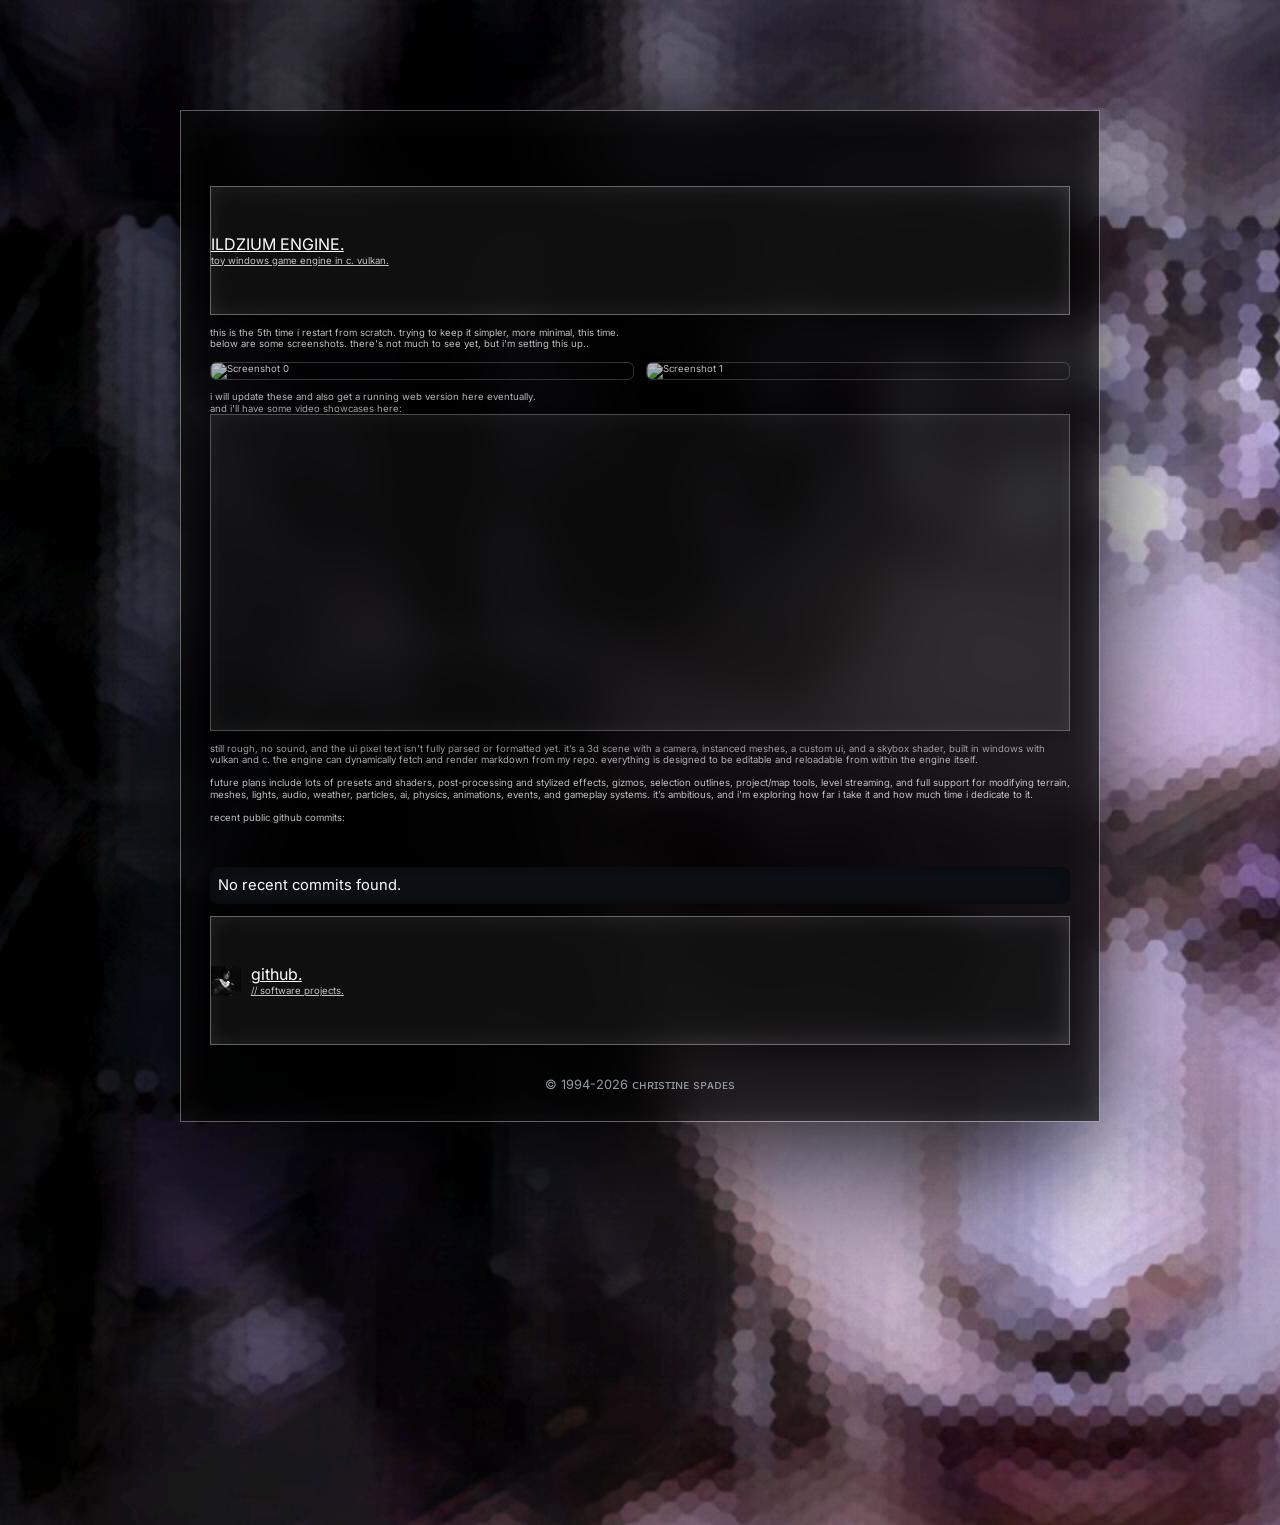
==== code/index.html @ 2f68e23b "added github commit viewer on code/index.html and changed text size" ====
<!DOCTYPE html>
<html lang="en">
<head>
  <link rel="icon" type="image/x-icon" href="images/vfx.ico">
  <meta charset="UTF-8" />
  <meta name="darkreader-lock">
  <meta name="viewport" content="width=device-width, initial-scale=1.0">
  <meta name="p:domain_verify" content="d7098c2d8175e9dd9f93c7200be01d6a"/>
  <title>18+ | ℭ𝔥𝔯𝔦𝔰𝔱𝔦𝔫𝔢</title>
  
  <link rel="preconnect" href="https://fonts.googleapis.com">
  <link rel="preconnect" href="https://fonts.gstatic.com" crossorigin>
  <link rel="preload" as="style" href="https://fonts.googleapis.com/css2?family=Inter:wght@400;600;700&display=swap">
  <link rel="stylesheet" href="https://fonts.googleapis.com/css2?family=Inter:wght@400;600;700&display=swap">
  <link rel="stylesheet" href="/static/css/style.css">
  <script src="/static/js/main.js" defer></script>
</head>
<body>
  <main class="container">
    <section class="links">
        <span class="link-text">
          	<br>
			  <a href="https://github.com/christinespades/ildzium-engine/tree/main" target="_blank" class="link-btn">
			    <span class="link-text">ILDZIUM ENGINE.<br>
          			<small>toy windows game engine in c. vulkan.</span>
			  </a>
            <br>
          	this is the 5th time i restart from scratch. trying to keep it simpler, more minimal, this time.
          	<br>
          	below are some screenshots. there's not much to see yet, but i'm setting this up..
          	<br>
			  <div class="gallery">
			    <img src="images/ildzium0.png" alt="Screenshot 0">
			    <img src="images/ildzium1.png" alt="Screenshot 1">
			  </div>
          	<br>
          	i will update these and also get a running web version here eventually.
          	<br>
          	and i'll have some video showcases here:
		    <div class="link-btn iframe-wrapper">
		      <iframe width="100%" height="315"
		              src="https://www.youtube-nocookie.com/embed/xPkFK-VgnpU?autoplay=0&mute=0"
		              frameborder="0"
		              allow="autoplay; encrypted-media"
		              allowfullscreen></iframe>
		    </div>
		    <br>
		    still rough, no sound, and the ui pixel text isn’t fully parsed or formatted yet. it’s a 3d scene with a camera, instanced meshes, a custom ui, and a skybox shader, built in windows with vulkan and c. the engine can dynamically fetch and render markdown from my repo. everything is designed to be editable and reloadable from within the engine itself.<br>
		    <br>
			future plans include lots of presets and shaders, post-processing and stylized effects, gizmos, selection outlines, project/map tools, level streaming, and full support for modifying terrain, meshes, lights, audio, weather, particles, ai, physics, animations, events, and gameplay systems. it’s ambitious, and i’m exploring how far i take it and how much time i dedicate to it.
          </small>
        </span>
      </a>

      <span class="link-text"><small>recent public github commits:</small><br></span>
      <div id="github-commits"></div>

	  <a href="https://github.com/christinespades" class="link-btn" target="_blank" rel="noopener">
        <img src="/images/code.ico" alt="" class="link-icon">
        <span class="link-text">
          github.<br>
          <small>// software projects.</small>
        </span>
      </a>
    </section>

    <footer>
      <p>© 1994-2026 ᴄʜʀɪsᴛɪɴᴇ sᴘᴀᴅᴇs</p>
    </footer>
  </main>
</body>
</html>
---- static/css/style.css ----
* {
  box-sizing: border-box;
  margin: 0;
  padding: 0;
}

body, html {
  width: 100%;
  height: 100%;
}

:root {
  color-scheme: light;
}

body {
  font-family: 'Inter', system-ui, sans-serif;
  color: white;
  background-color: #000;
  min-height: 100vh;
  display: flex;
  justify-content: center;
  align-items: flex-start;
  background-image: url("/images/newbg.png");
  background-repeat: repeat;
  background-position: top left;
}

body::after {
  content: "";
  position: fixed;
  inset: 0;
  background-image: url("data:image/svg+xml,%3Csvg xmlns='http://www.w3.org/2000/svg' width='120' height='120'%3E%3Cfilter id='n'%3E%3CfeTurbulence type='fractalNoise' baseFrequency='0.8' numOctaves='4'/ %3E%3C/filter%3E%3Crect width='120' height='120' filter='url(%23n)' opacity='0.035'/%3E%3C/svg%3E");
  pointer-events: none;
  z-index: 999;
}

/* Top navigation bar - minimal, floating, rounded, responsive */
.top-bar {
  position: fixed;              /* float above content */
  top: 12px;                    /* small offset from top */
  left: 50%;
  transform: translateX(-50%);
  display: flex;
  gap: 8px;
  padding: 4px 10px;
  background: rgba(0,0,0,0.7);  /* semi-transparent black */
  backdrop-filter: blur(12px);  /* subtle blur behind bar */
  border-radius: 16px;          /* fully rounded corners */
  z-index: 999;                 /* always on top */
  max-width: 95%;               /* fit smaller screens */
  overflow-x: auto;             /* allow horizontal scroll on tiny screens */
  white-space: nowrap;          /* prevent wrapping */
  scrollbar-width: none;        /* hide scrollbar Firefox */
}

.top-bar::-webkit-scrollbar {
  display: none;                /* hide scrollbar Chrome/Safari */
}

/* Individual link style */
.top-link {
  padding: 6px 12px;            /* clickable area */
  font-size: 0.75rem;           /* small text */
  color: white;
  text-decoration: none;
  border-radius: 12px;          /* pill shape */
  background: rgba(255,255,255,0.05);
  transition: all 0.25s ease;
  flex-shrink: 0;               /* prevent shrinking on small screens */
}

.top-link:hover {
  background: rgba(255,255,255,0.15);
  transform: translateY(-1px);
  box-shadow: 0 2px 6px rgba(255,255,255,0.2);
}

.container {
  position: relative; /* required for ::before/::after */
  max-width: 920px;
  width: 100%;
  margin: 110px auto 2rem;
  padding: 1.8rem;
  padding-top: 3.5rem;
  border-radius: 0;
  background: rgba(0,0,0,0.45);
  backdrop-filter: blur(22px);
  border: 1px solid rgba(255,255,255,0.35);
  box-shadow:
    0 40px 120px rgba(0,0,0,0.8),
    inset 0 0 40px rgba(255,255,255,0.08);
  transition: transform 0.6s ease, box-shadow 0.6s ease;
}

.container:hover {
  transform: none !important;
  box-shadow:
    0 0 80px rgba(80, 60, 110, 0.35),
    inset 0 0 60px rgba(50, 35, 75, 0.45);
}

.container::before {
  content: "";
  position: absolute;
  inset: -40%;
  background: url("/videos/bg-poster.jpg") center / cover no-repeat;
  filter: blur(60px) saturate(1.0);
  opacity: 0;
  animation: pulseGlow 8s ease-in-out infinite;
  z-index: -2;
  transition: opacity 1s ease;
}

body.loaded .container::before {
  opacity: 0.15;
}

.container::after {
  content: "";
  position: absolute;
  inset: 0;
  background: rgba(0,0,0,0.45);
  backdrop-filter: blur(12px);
  z-index: -1;
}

.bg-video {
  filter: none !important;
  mix-blend-mode: normal !important;
  position: fixed;
  top: 50%;
  left: 50%;
  width: auto;
  height: 100vh;
  min-width: 100%;
  min-height: 100%;
  transform: translate(-50%, -50%);
  object-fit: cover;
  z-index: -3;
  pointer-events: none;
}

.gallery {
  display: grid;
  grid-template-columns: repeat(auto-fit, minmax(180px, 1fr));
  gap: 12px;
  margin-top: 12px;
}

.gallery img {
  width: 100%;
  height: auto;
  border-radius: 6px;
  border: 1px solid rgba(255,255,255,0.25);
  transition: transform 0.3s ease, box-shadow 0.3s ease;
}

.gallery img:hover {
  transform: scale(1.05);
  box-shadow: 0 8px 20px rgba(0,255,157,0.2);
}

.links {
  display: flex;
  flex-direction: column;
  gap: 12px;
}

.link-btn {
  aspect-ratio: 1 / 0.15;
  padding: 0;
  display: flex;
  align-items: center;
  justify-content: flex-start;
  gap: 10px;
  text-align: left;
  background: rgba(255,255,255,0.06);
  color: white;
  border-radius: 0;
  border: 1px solid rgba(255,255,255,0.35);
  backdrop-filter: blur(18px);
  box-shadow:
    inset 0 0 20px rgba(255,255,255,0.08),
    0 10px 40px rgba(0,0,0,0.6);
  transition: all 0.5s ease;
}

.link-btn:hover {
  background: rgba(40, 30, 55, 0.15);
  box-shadow:
    0 0 40px rgba(90, 70, 120, 0.15),
    inset 0 0 40px rgba(60, 45, 85, 0.25);
  transform: translateY(-6px) scale(1.02);
}

/* iframe embeds inside link-btn get special treatment */
.link-btn.iframe-wrapper {
  aspect-ratio: unset;
  height: auto;
  padding: 0;
}

.link-btn.iframe-wrapper iframe {
  background: transparent !important;
  border-radius: inherit;
}

.link-icon {
  width: 30px;
  height: 30px;
  flex-shrink: 0;
  image-rendering: crisp-edges;
}

.link-text {
  display: block;
  line-height: 1.2;
}

.link-text small {
  display: block;
  font-size: 0.6em;
  opacity: 0.75;
}

.ripple {
  position: absolute;
  width: 20px;
  height: 20px;
  background: rgba(255,255,255,0.4);
  border-radius: 50%;
  transform: translate(-50%, -50%);
  animation: ripple 0.6s ease-out;
}

.support-links {
  display: flex;
  flex-direction: column;
  align-items: center;
  gap: 0.3rem;
}

.support-links .link-btn {
  width: 100%;
}

.support-text {
  font-size: 0.8rem;
  opacity: 0.8;
  text-align: center;
}

#github-commits {
  margin-top: 12px;
  max-height: 420px;           /* ← This keeps the height fixed */
  overflow-y: auto;            /* Nice vertical scrollbar */
  padding-right: 12px;
  scrollbar-width: thin;
  scrollbar-color: #555 #222;
  font-size: 0.92em;
  line-height: 1.45;
}

/* Webkit scrollbar styling */
#github-commits::-webkit-scrollbar {
  width: 6px;
}

#github-commits::-webkit-scrollbar-track {
  background: #1e1e1e;
  border-radius: 10px;
}

#github-commits::-webkit-scrollbar-thumb {
  background: #666;
  border-radius: 10px;
}

#github-commits::-webkit-scrollbar-thumb:hover {
  background: #888;
}

/* Commit item styling */
.commit {
  padding: 10px 14px;
  margin-bottom: 8px;
  background: rgba(255, 255, 255, 0.03);
  border-radius: 6px;
  border-left: 3px solid #00ff9d;
  transition: all 0.2s ease;
  position: relative;
  overflow: hidden;
}

.commit:hover {
  background: rgba(255, 255, 255, 0.06);
  transform: translateX(4px);
  box-shadow: 0 4px 12px rgba(0, 255, 157, 0.1);
}

.commit-link {
  color: #c9d1d9;
  text-decoration: none;
  display: block;
  font-family: 'SF Mono', 'Consolas', 'Monaco', monospace;
}

.commit-message {
  display: block;
  margin-bottom: 4px;
  font-weight: 500;
}

.commit-sha {
  font-size: 0.78em;
  color: #8b949e;
  font-family: 'SF Mono', monospace;
}

.meta {
  margin-top: 6px;
  font-size: 0.81em;
  color: #8b949e;
  display: flex;
  justify-content: space-between;
  align-items: center;
}

.repo {
  font-family: monospace;
  background: rgba(0, 255, 157, 0.1);
  padding: 2px 6px;
  border-radius: 4px;
  color: #00ff9d;
}

.date {
  opacity: 0.8;
}

/* Optional: subtle glow on the whole container */
#github-commits {
  box-shadow: inset 0 0 20px rgba(0, 0, 0, 0.4);
  border-radius: 8px;
  background: #0d1117;
  padding: 8px;
}

footer {
  margin-top: 32px;
  text-align: center;
  font-size: 0.8rem;
  color: #9ca3af;
}

.social-embed {
  width: 320px;
  max-height: 30%;
  max-width: 100%;
}

@keyframes ripple {
  to {
    width: 200px;
    height: 200px;
    opacity: 0;
  }
}

/* Mobile fixes - perfect centering + breathing room + smaller scale */
@media (max-width: 768px) {
  .top-bar {
    gap: 4px;
    padding: 3px 6px;
  }
  .top-link {
    padding: 4px 8px;
    font-size: 0.68rem;
  }
  .container {
    margin: 90px 1rem 2rem;
    padding: 1.4rem;
    padding-top: 3rem;
  }
}

@media (max-width: 480px) {
  .top-bar {
    flex-direction: column;
    gap: 6px;
    padding: 6px;
  }
  .link-btn {
    font-size: 0.82rem;
    padding: 12px;
  }
}
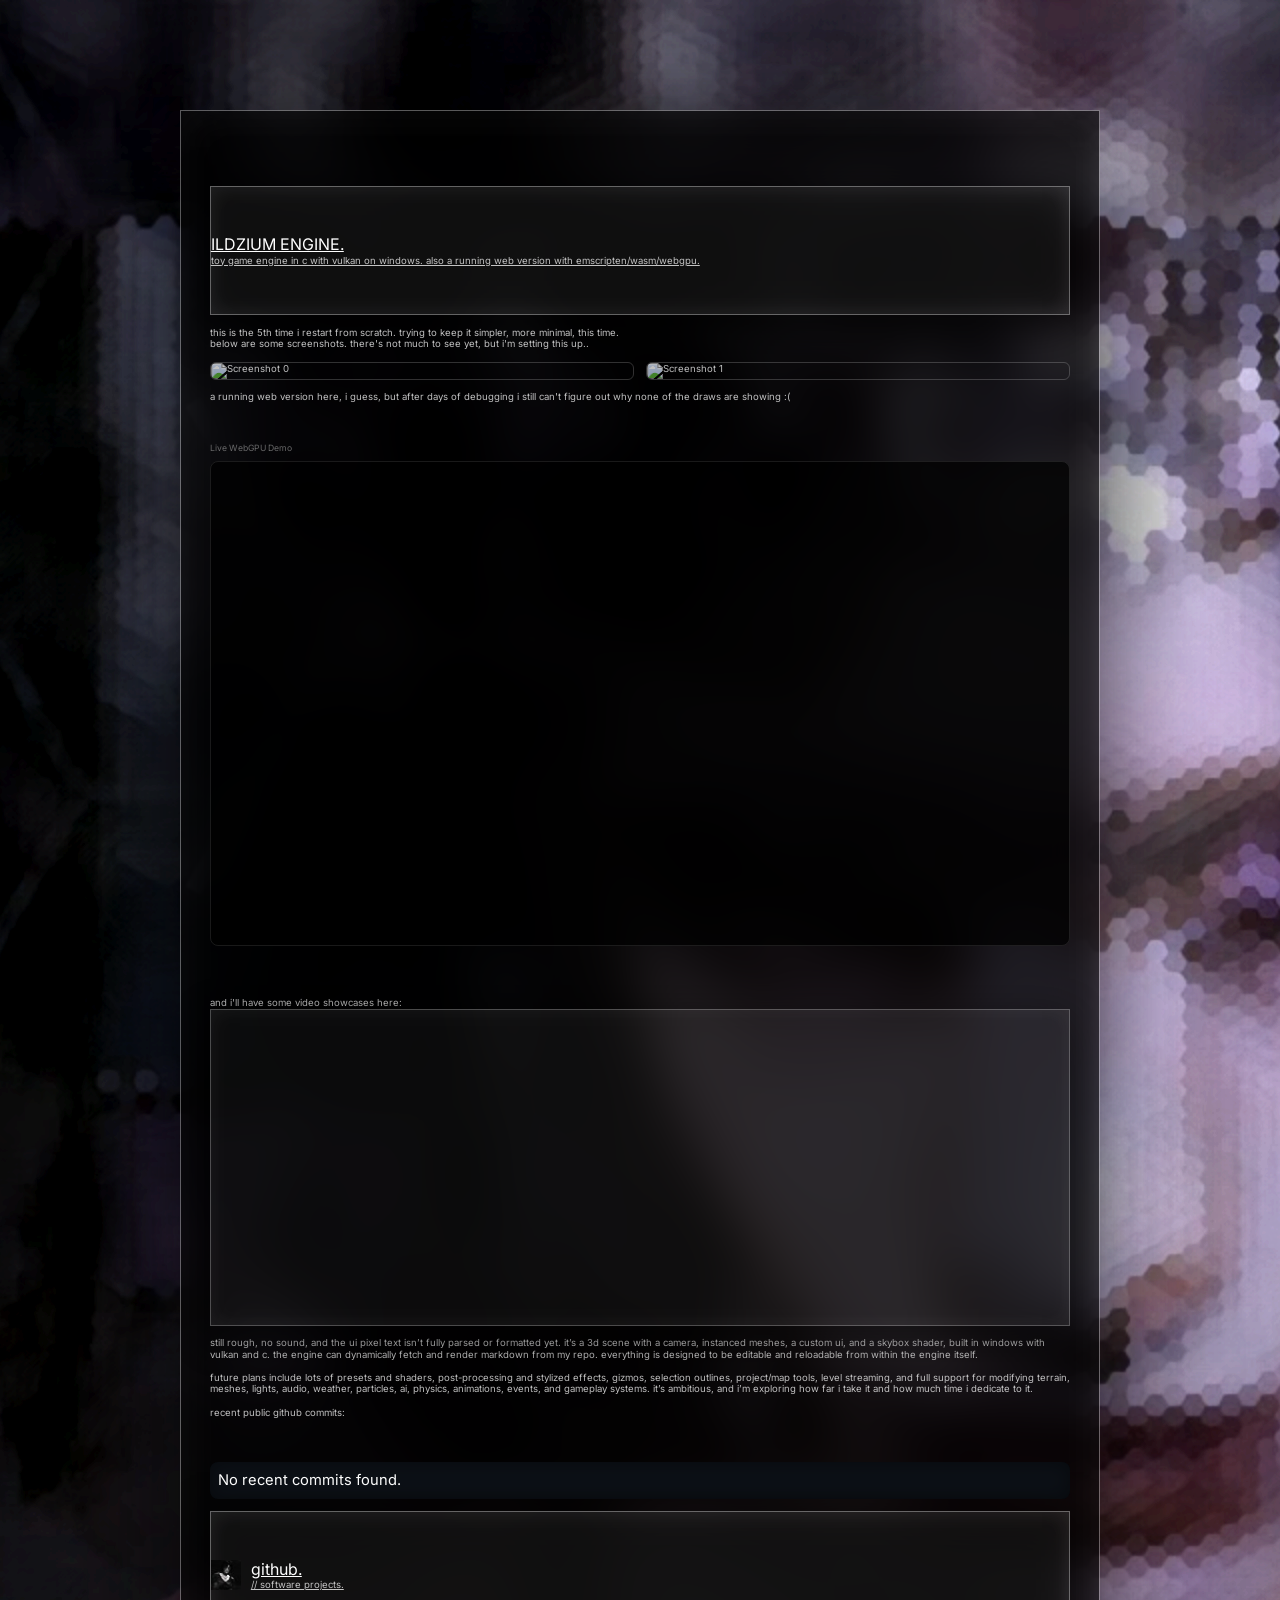
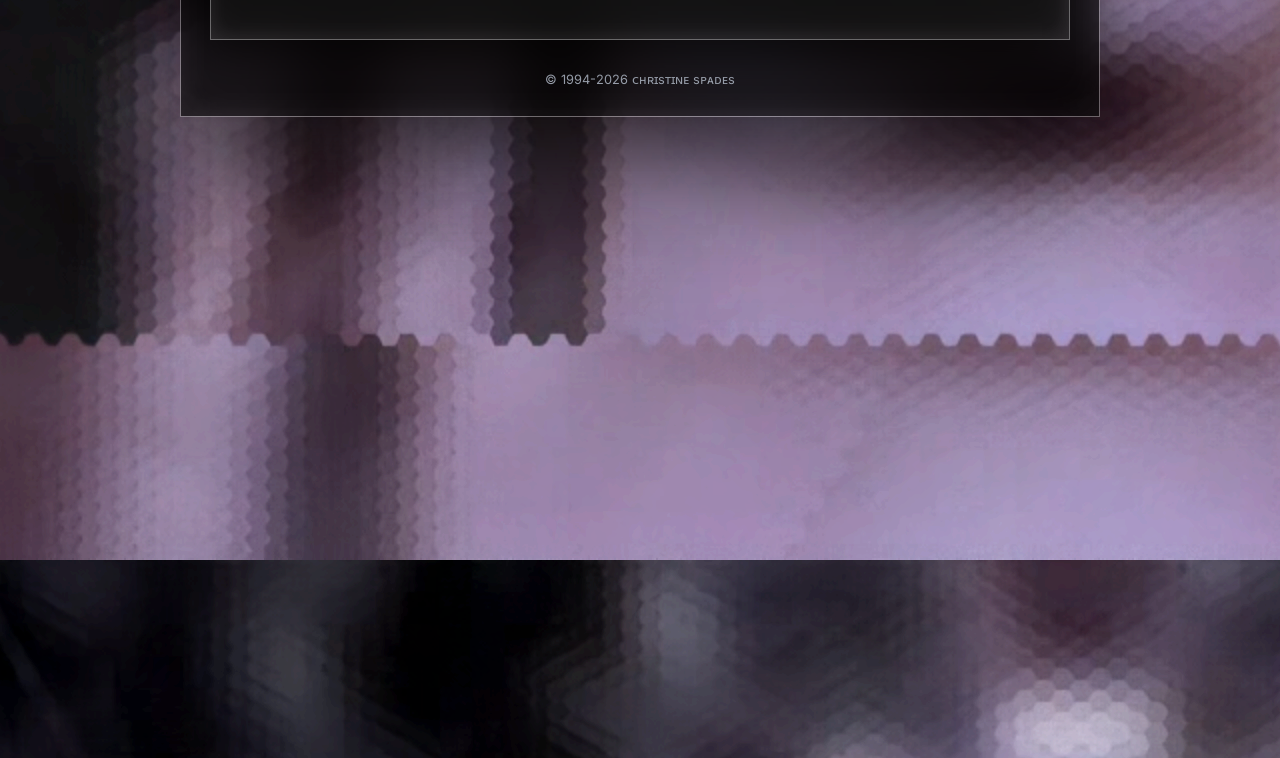
==== commit c1613854: "trying to get a running web version of my game engine" ====
--- a/code/index.html
+++ b/code/index.html
@@ -22,7 +22,7 @@
           	<br>
 			  <a href="https://github.com/christinespades/ildzium-engine/tree/main" target="_blank" class="link-btn">
 			    <span class="link-text">ILDZIUM ENGINE.<br>
-          			<small>toy windows game engine in c. vulkan.</span>
+          			<small>toy game engine in c with vulkan on windows. also a running web version with emscripten/wasm/webgpu.</span>
 			  </a>
             <br>
           	this is the 5th time i restart from scratch. trying to keep it simpler, more minimal, this time.
@@ -34,7 +34,30 @@
 			    <img src="images/ildzium1.png" alt="Screenshot 1">
 			  </div>
           	<br>
-          	i will update these and also get a running web version here eventually.
+          	a running web version here, i guess, but after days of debugging i still can't figure out why none of the draws are showing :(
+            <!-- ILDZIUM ENGINE DIRECT EMBED -->
+            <div class="demo-container" style="margin: 40px 0;">
+              <p style="margin-bottom:8px; color:#888; font-size:0.9em;">Live WebGPU Demo</p>
+              <div style="border:1px solid #222; border-radius:8px; overflow:hidden; background:#000;">
+                <canvas id="canvas" width="1280" height="720" style="width:100%; display:block;"></canvas>
+              </div>
+            </div>
+
+            <!-- Emscripten glue code -->
+            <script type="text/javascript">
+              var Module = {
+                canvas: document.getElementById('canvas'),
+                onRuntimeInitialized: function() {
+                  console.log("✅ ILDZIUM Engine initialized");
+                  // You can call your own init functions here if needed
+                },
+                print: function(text) { console.log(text); },
+                printErr: function(text) { console.error(text); }
+              };
+            </script>
+
+            <!-- Load your engine -->
+            <script src="/static/js/ildzium.js" async></script>   <!-- ← change path if needed -->
           	<br>
           	and i'll have some video showcases here:
 		    <div class="link-btn iframe-wrapper">
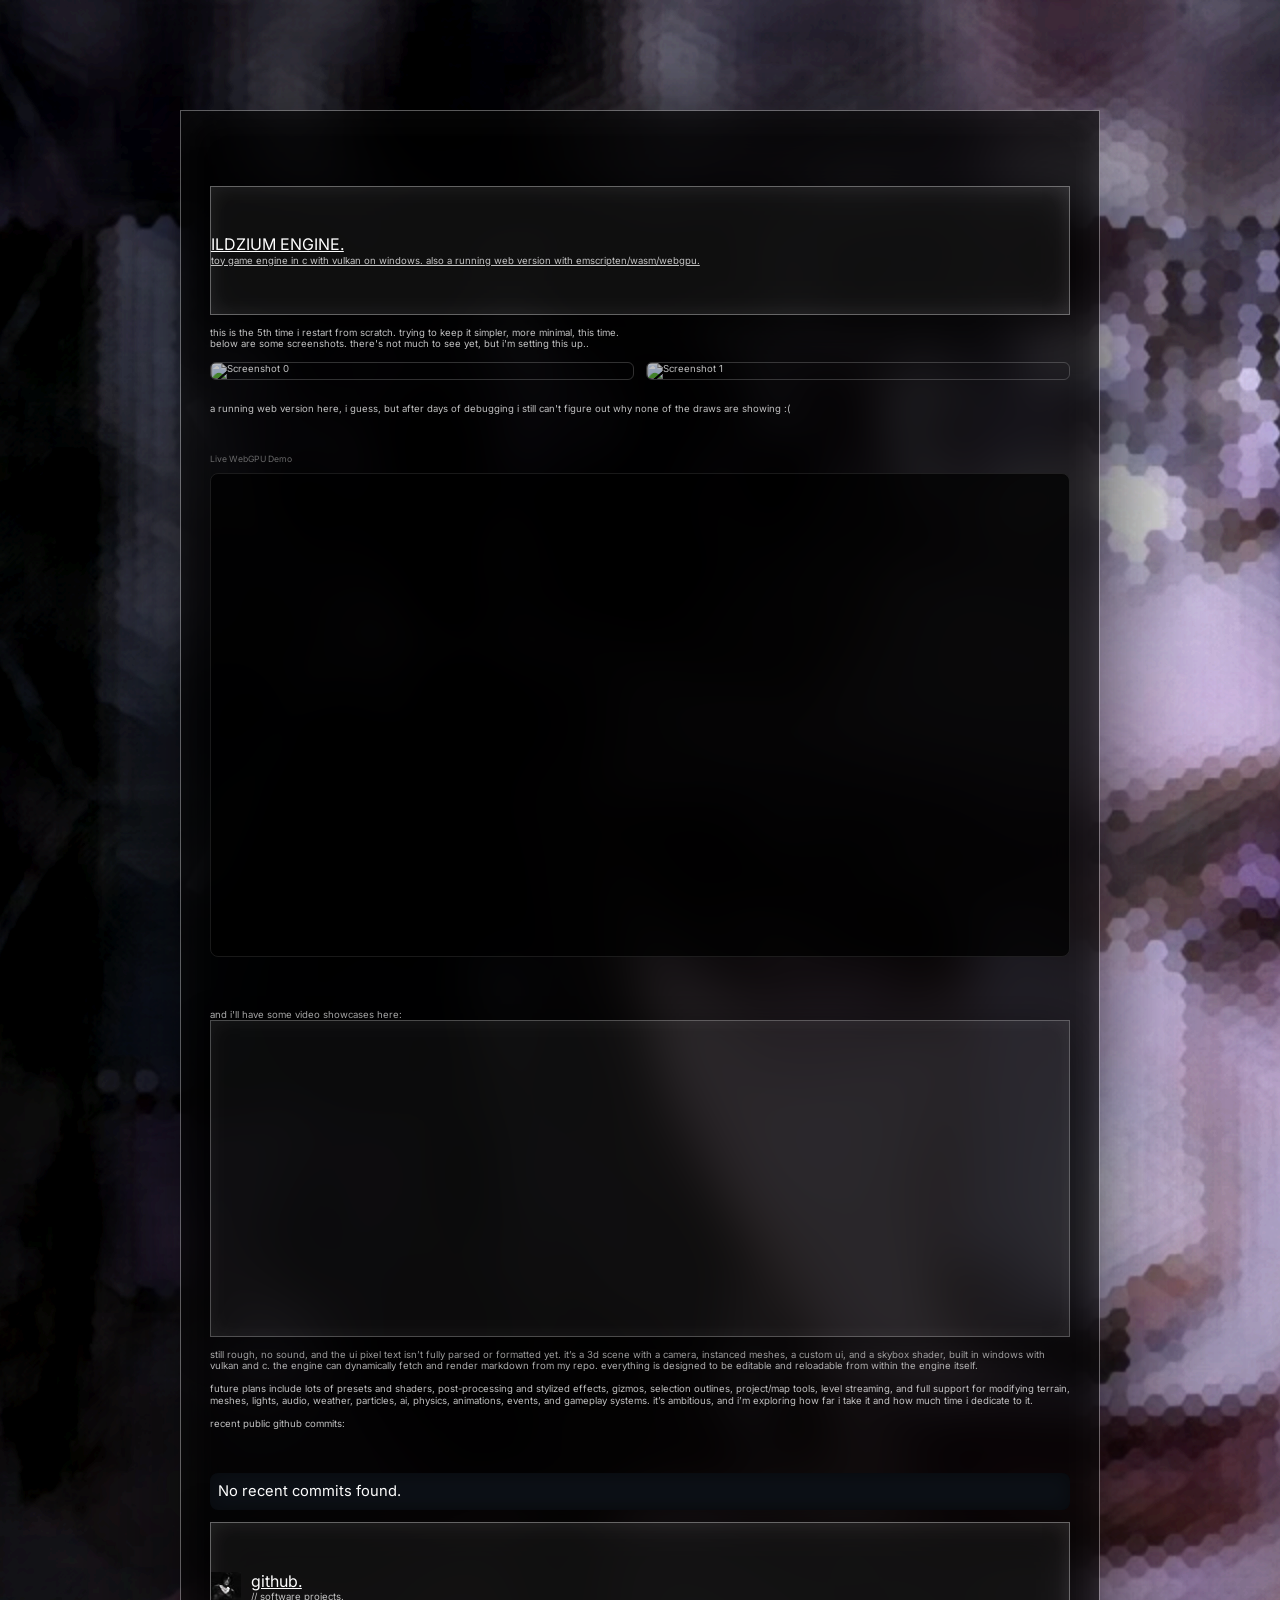
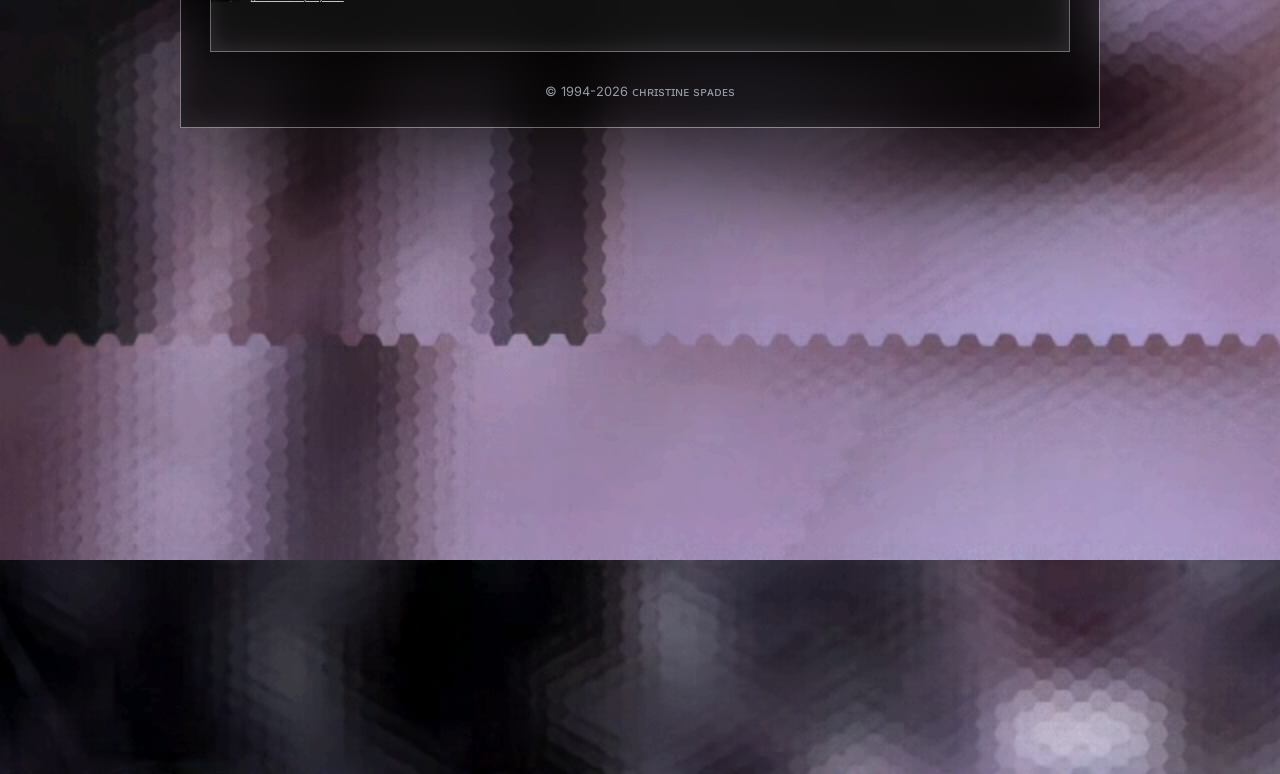
==== commit 11a56ea8: "same as before" ====
--- a/code/index.html
+++ b/code/index.html
@@ -33,9 +33,8 @@
 			    <img src="images/ildzium0.png" alt="Screenshot 0">
 			    <img src="images/ildzium1.png" alt="Screenshot 1">
 			  </div>
-          	<br>
+          	<br><br>
           	a running web version here, i guess, but after days of debugging i still can't figure out why none of the draws are showing :(
-            <!-- ILDZIUM ENGINE DIRECT EMBED -->
             <div class="demo-container" style="margin: 40px 0;">
               <p style="margin-bottom:8px; color:#888; font-size:0.9em;">Live WebGPU Demo</p>
               <div style="border:1px solid #222; border-radius:8px; overflow:hidden; background:#000;">
@@ -43,21 +42,19 @@
               </div>
             </div>
 
-            <!-- Emscripten glue code -->
             <script type="text/javascript">
               var Module = {
                 canvas: document.getElementById('canvas'),
+                print: function(text) { console.log(text); },
+                printErr: function(text) { console.error(text); },
                 onRuntimeInitialized: function() {
-                  console.log("✅ ILDZIUM Engine initialized");
-                  // You can call your own init functions here if needed
+                  console.log("✅ ILDZIUM Engine (WebGPU) initialized");
                 },
                 print: function(text) { console.log(text); },
                 printErr: function(text) { console.error(text); }
               };
             </script>
-
-            <!-- Load your engine -->
-            <script src="/static/js/ildzium.js" async></script>   <!-- ← change path if needed -->
+            <script src="/static/js/ildzium.js" async></script>   
           	<br>
           	and i'll have some video showcases here:
 		    <div class="link-btn iframe-wrapper">
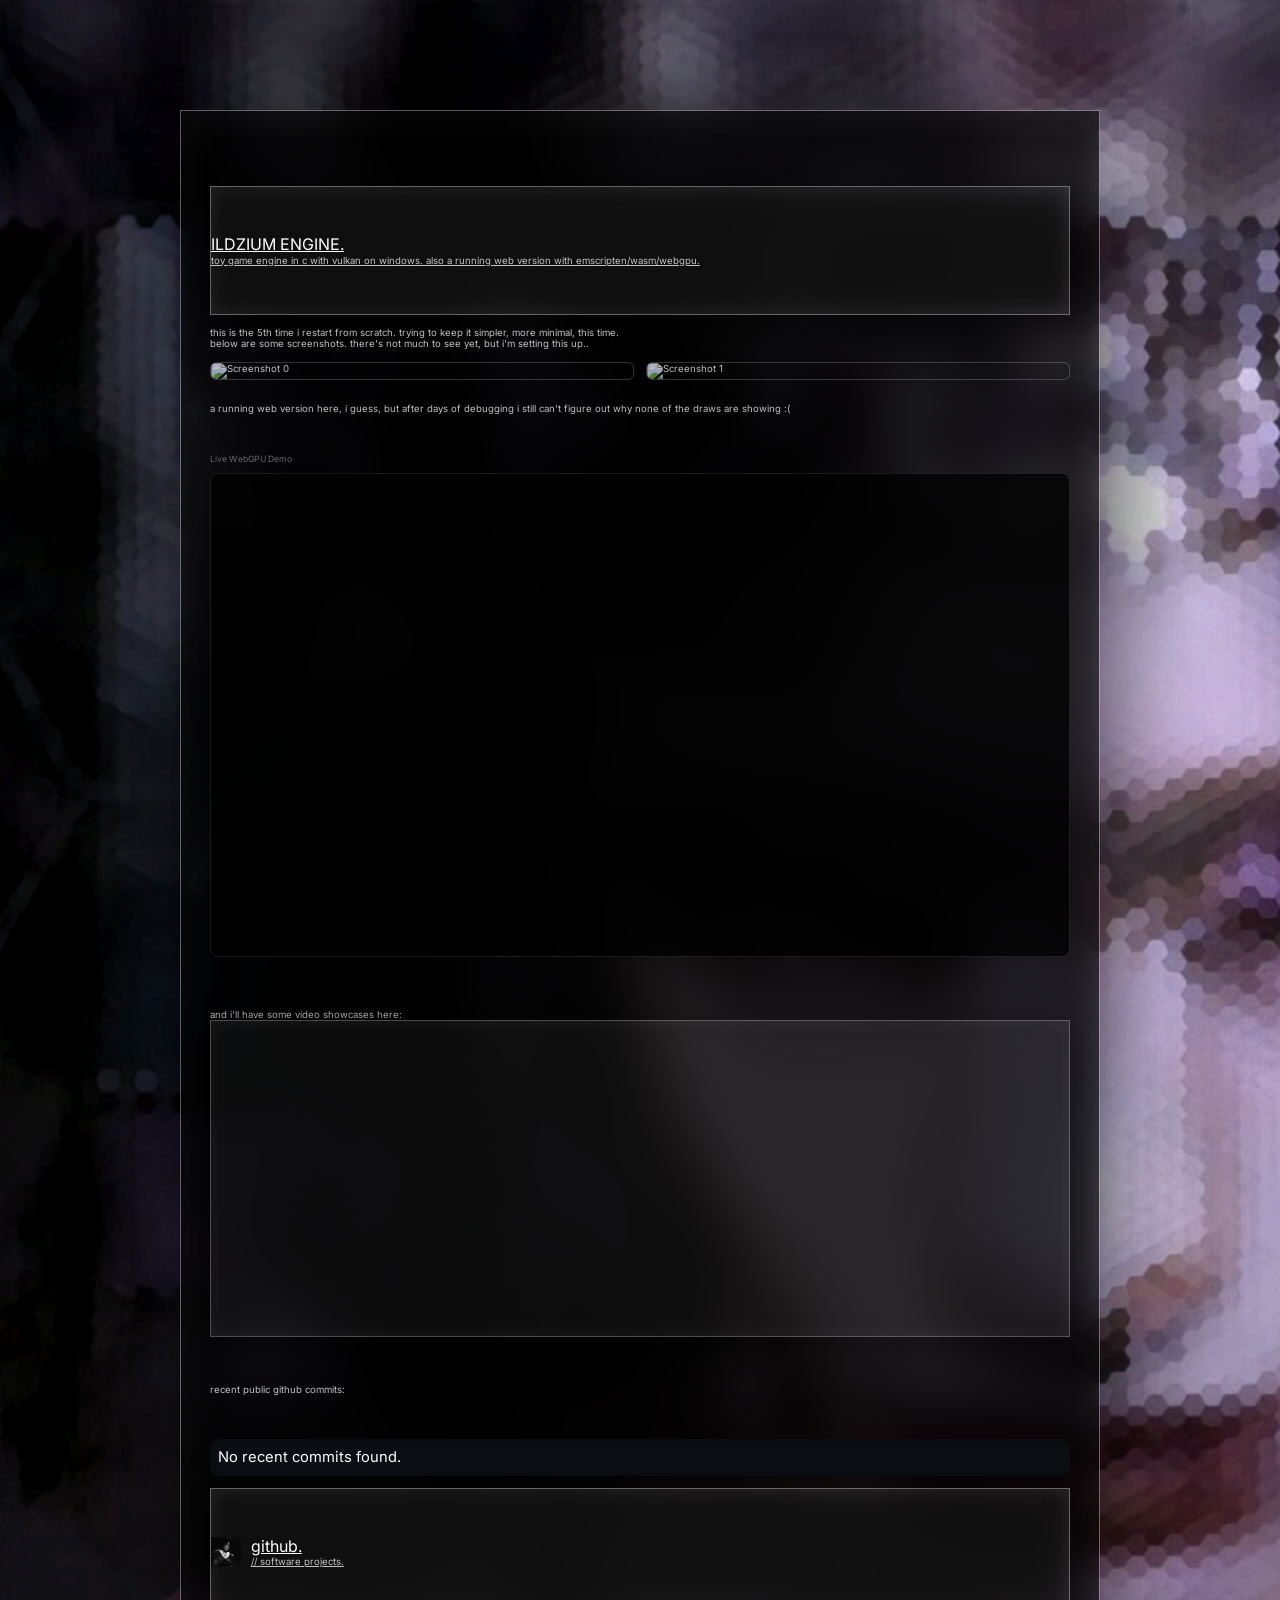
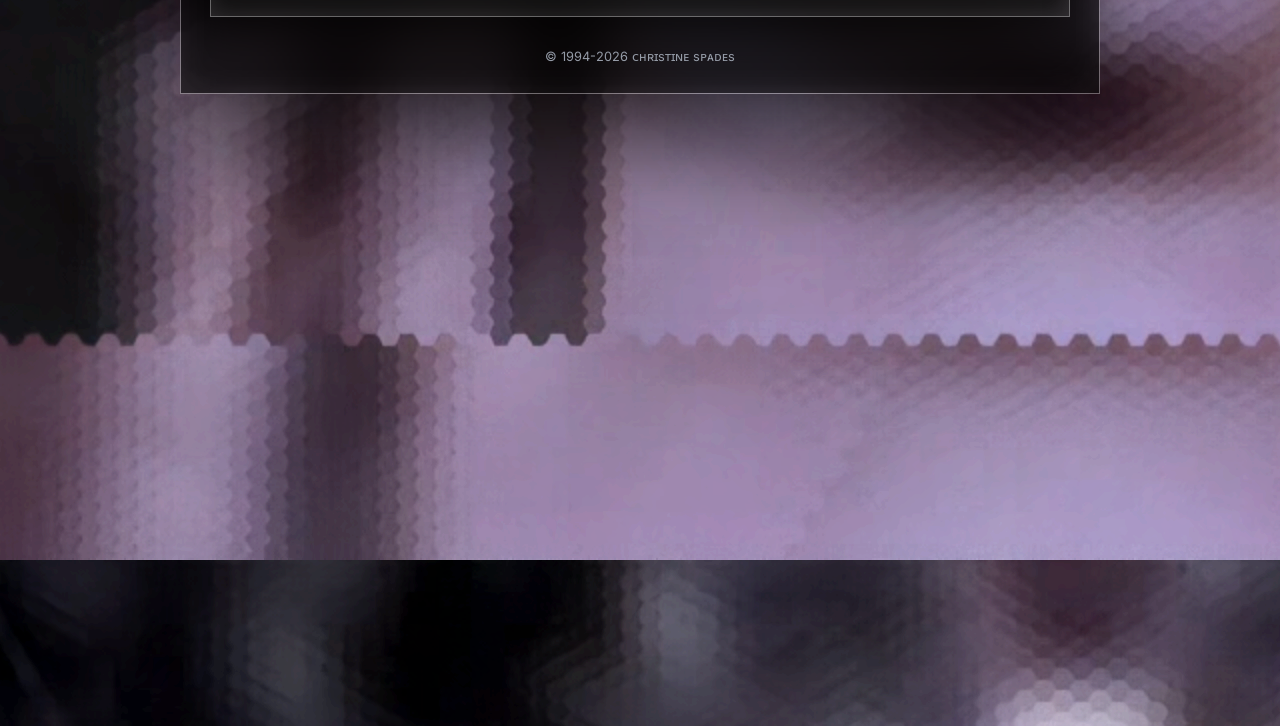
==== commit 3cfcdc8d: "same" ====
--- a/code/index.html
+++ b/code/index.html
@@ -44,30 +44,38 @@
 
             <script type="text/javascript">
               var Module = {
-                canvas: document.getElementById('canvas'),
-                print: function(text) { console.log(text); },
-                printErr: function(text) { console.error(text); },
-                onRuntimeInitialized: function() {
-                  console.log("✅ ILDZIUM Engine (WebGPU) initialized");
-                },
-                print: function(text) { console.log(text); },
-                printErr: function(text) { console.error(text); }
-              };
+                  canvas: document.getElementById('canvas'),
+                  print: function(text) { console.log("[Engine]", text); },
+                  printErr: function(text) { console.error("[Engine]", text); },
+                  
+                  onRuntimeInitialized: function() {
+                    console.log("✅ ILDZIUM Engine loaded successfully");
+
+                    if (typeof _main === "function") {
+                      console.log("Calling _main()...");
+                      _main();
+                    } else {
+                      console.error("_main() not found!");
+                    }
+                  }
+                };
             </script>
             <script src="/static/js/ildzium.js" async></script>   
           	<br>
           	and i'll have some video showcases here:
 		    <div class="link-btn iframe-wrapper">
-		      <iframe width="100%" height="315"
-		              src="https://www.youtube-nocookie.com/embed/xPkFK-VgnpU?autoplay=0&mute=0"
-		              frameborder="0"
-		              allow="autoplay; encrypted-media"
-		              allowfullscreen></iframe>
+          <iframe width="100%" height="315"
+              src="https://www.youtube-nocookie.com/embed/xPkFK-VgnpU?autoplay=0&mute=0"
+              frameborder="0"
+              allow="autoplay; encrypted-media"
+              allowfullscreen
+              crossorigin="anonymous"
+              referrerpolicy="no-referrer-when-downgrade">
+          </iframe>
 		    </div>
 		    <br>
-		    still rough, no sound, and the ui pixel text isn’t fully parsed or formatted yet. it’s a 3d scene with a camera, instanced meshes, a custom ui, and a skybox shader, built in windows with vulkan and c. the engine can dynamically fetch and render markdown from my repo. everything is designed to be editable and reloadable from within the engine itself.<br>
+        <br>
 		    <br>
-			future plans include lots of presets and shaders, post-processing and stylized effects, gizmos, selection outlines, project/map tools, level streaming, and full support for modifying terrain, meshes, lights, audio, weather, particles, ai, physics, animations, events, and gameplay systems. it’s ambitious, and i’m exploring how far i take it and how much time i dedicate to it.
           </small>
         </span>
       </a>
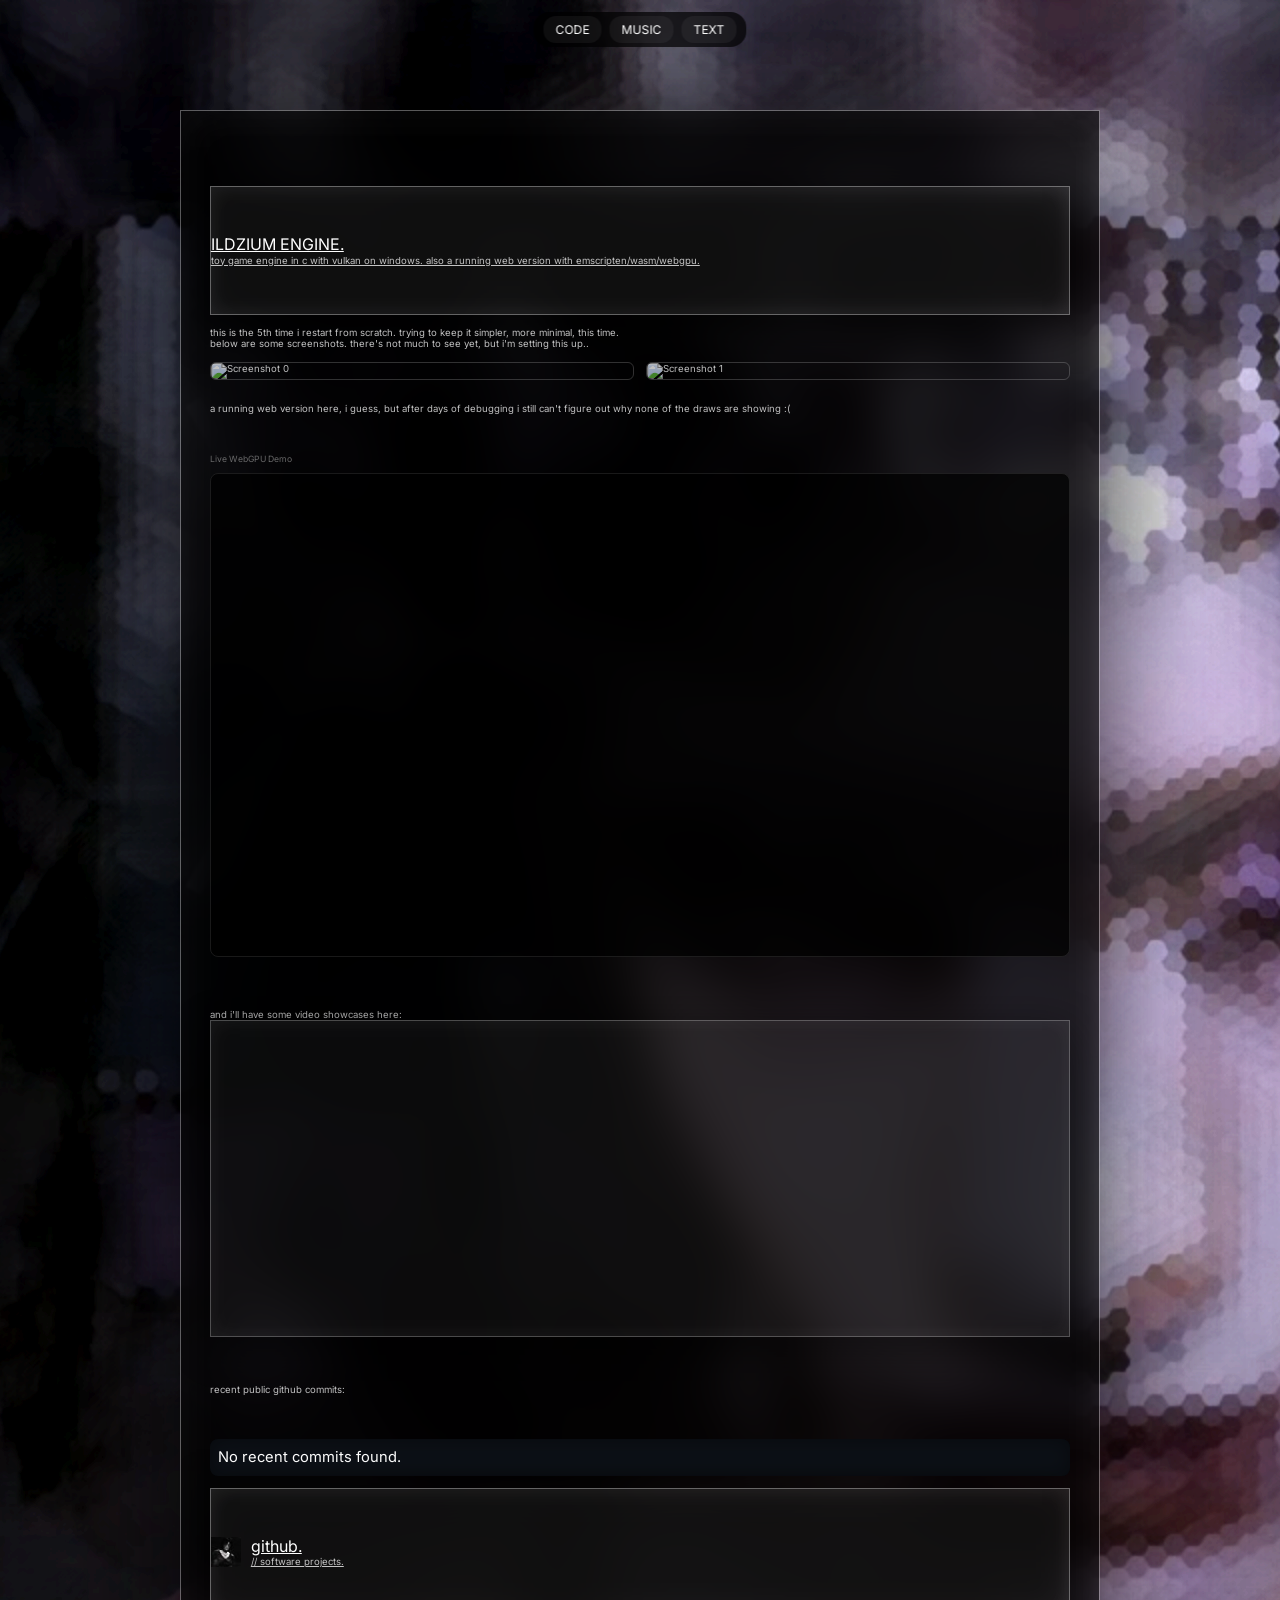
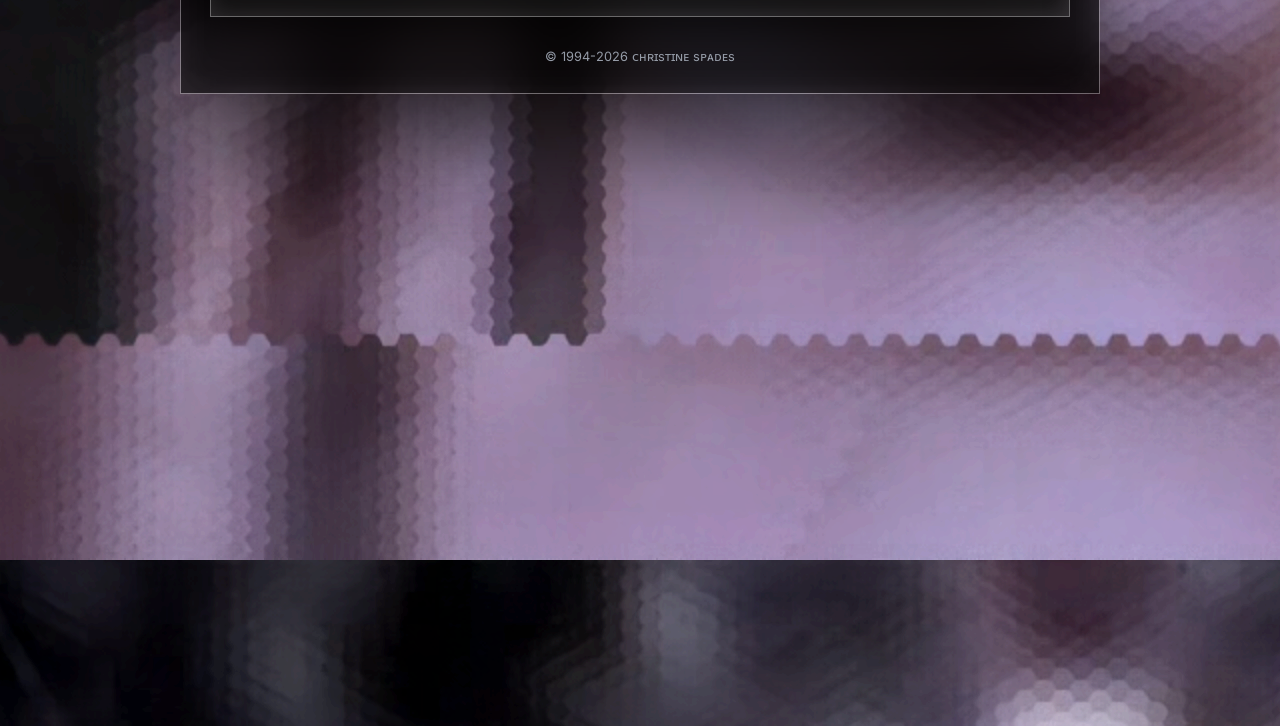
==== commit 356d641a: "same" ====
--- a/code/index.html
+++ b/code/index.html
@@ -16,6 +16,11 @@
   <script src="/static/js/main.js" defer></script>
 </head>
 <body>
+  <div class="top-bar">
+    <a href="https://christinespades.com/code" class="top-link">CODE</a>
+    <a href="https://christinespades.com/music" class="top-link">MUSIC</a>
+    <a href="https://christinespades.com/text" class="top-link">TEXT</a>
+  </div>
   <main class="container">
     <section class="links">
         <span class="link-text">
@@ -68,9 +73,7 @@
               src="https://www.youtube-nocookie.com/embed/xPkFK-VgnpU?autoplay=0&mute=0"
               frameborder="0"
               allow="autoplay; encrypted-media"
-              allowfullscreen
-              crossorigin="anonymous"
-              referrerpolicy="no-referrer-when-downgrade">
+              allowfullscreen credentialless>
           </iframe>
 		    </div>
 		    <br>
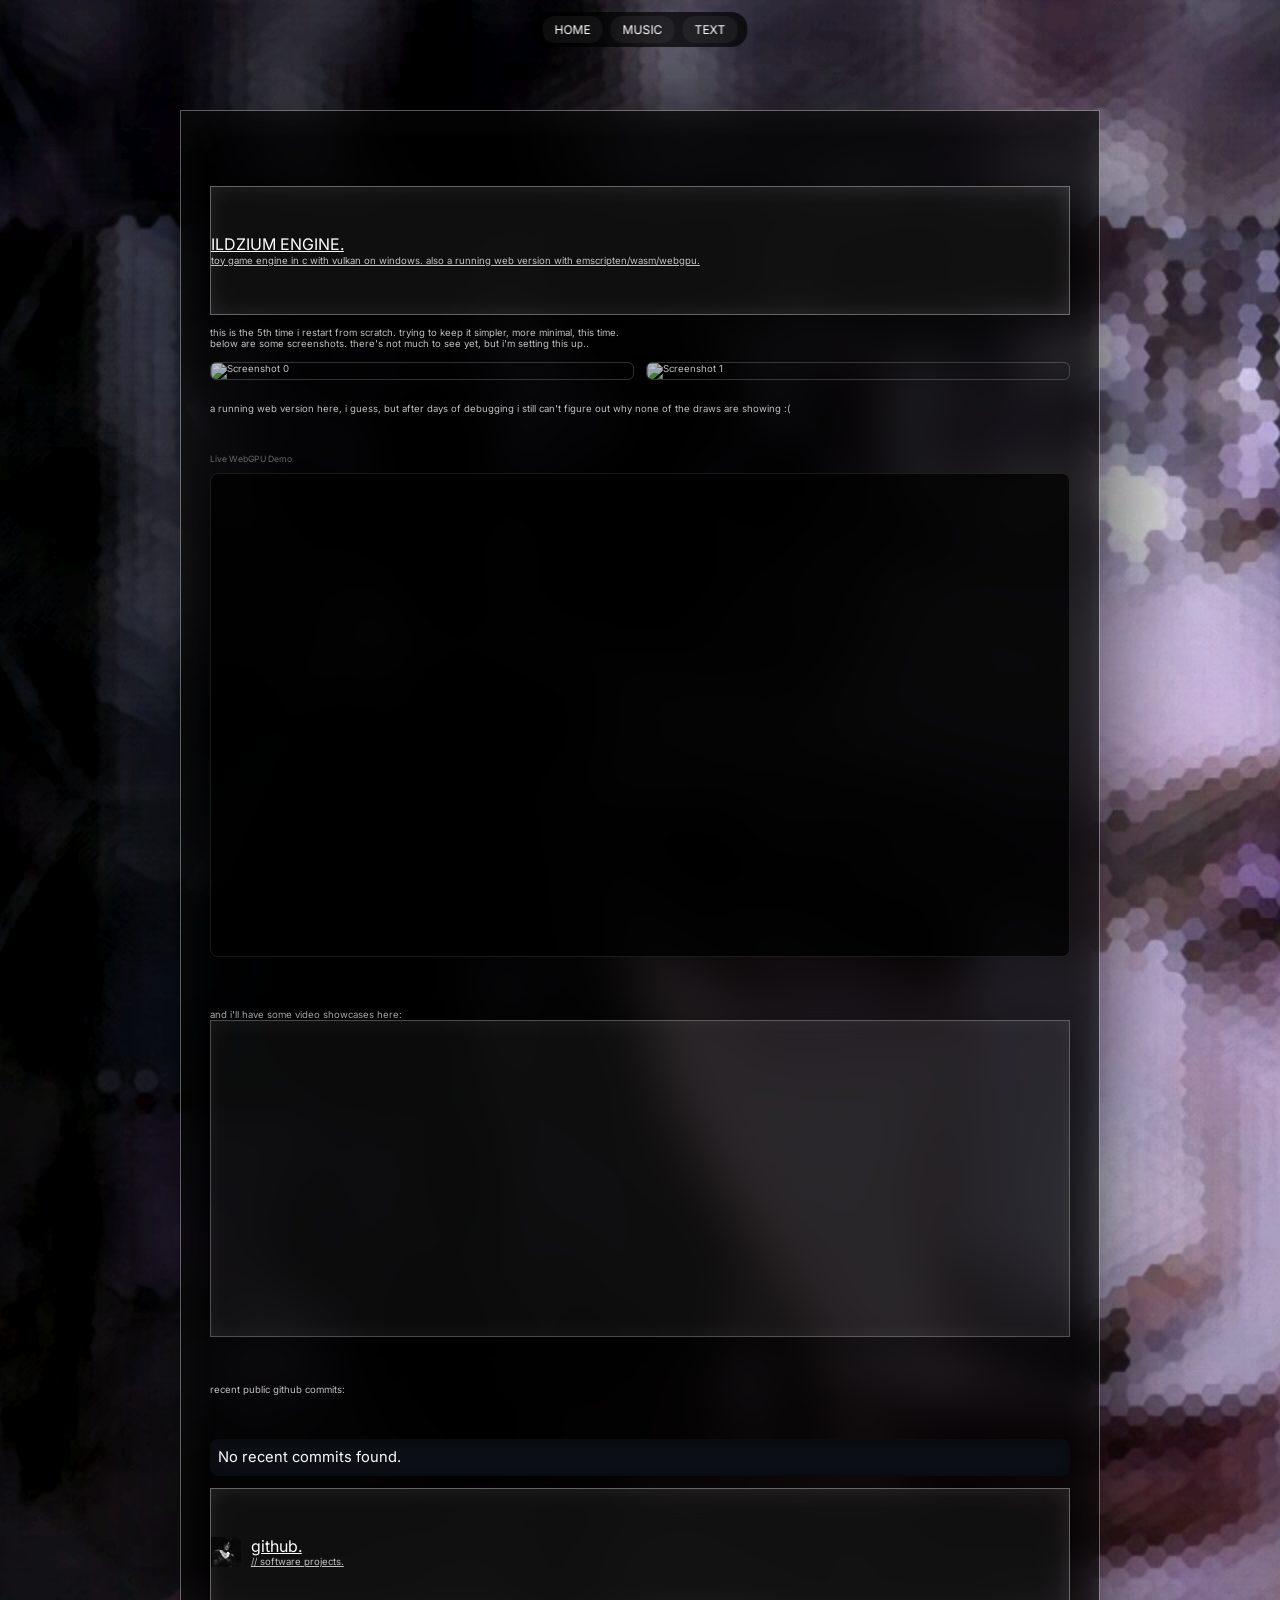
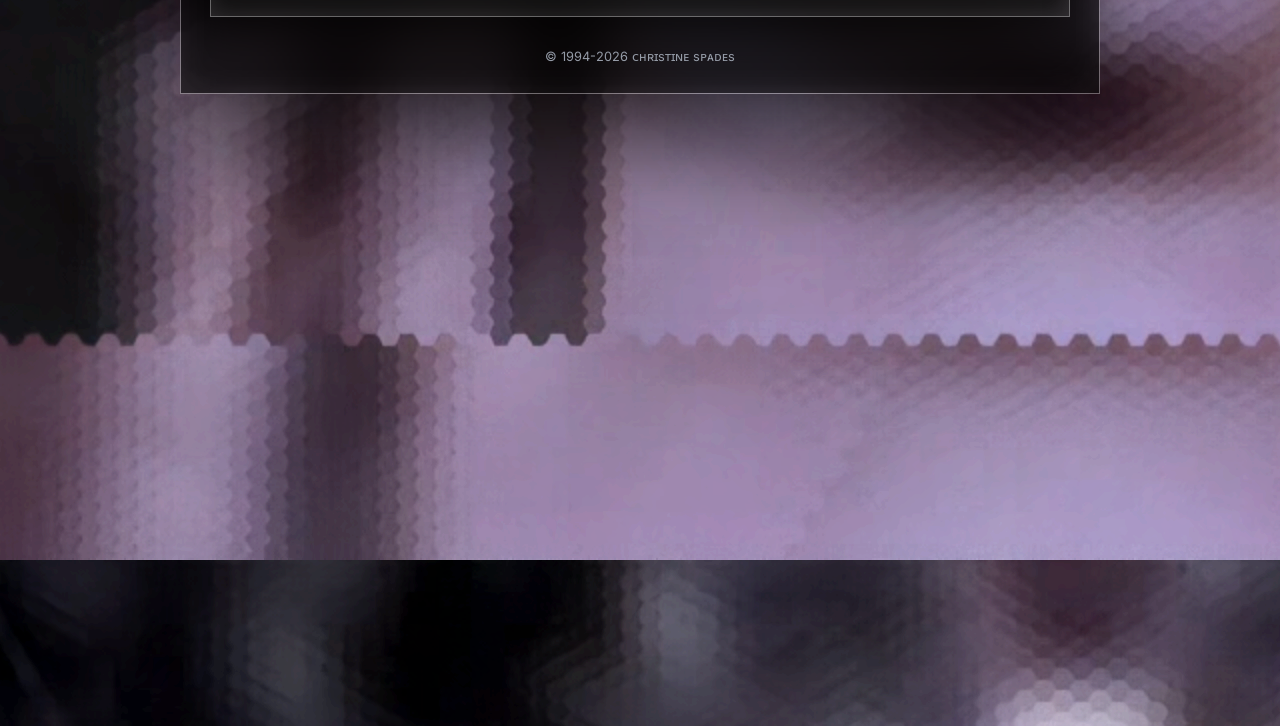
==== commit fdae8a9e: "same" ====
--- a/code/index.html
+++ b/code/index.html
@@ -17,7 +17,7 @@
 </head>
 <body>
   <div class="top-bar">
-    <a href="https://christinespades.com/code" class="top-link">CODE</a>
+    <a href="https://christinespades.com" class="top-link">HOME</a>
     <a href="https://christinespades.com/music" class="top-link">MUSIC</a>
     <a href="https://christinespades.com/text" class="top-link">TEXT</a>
   </div>
